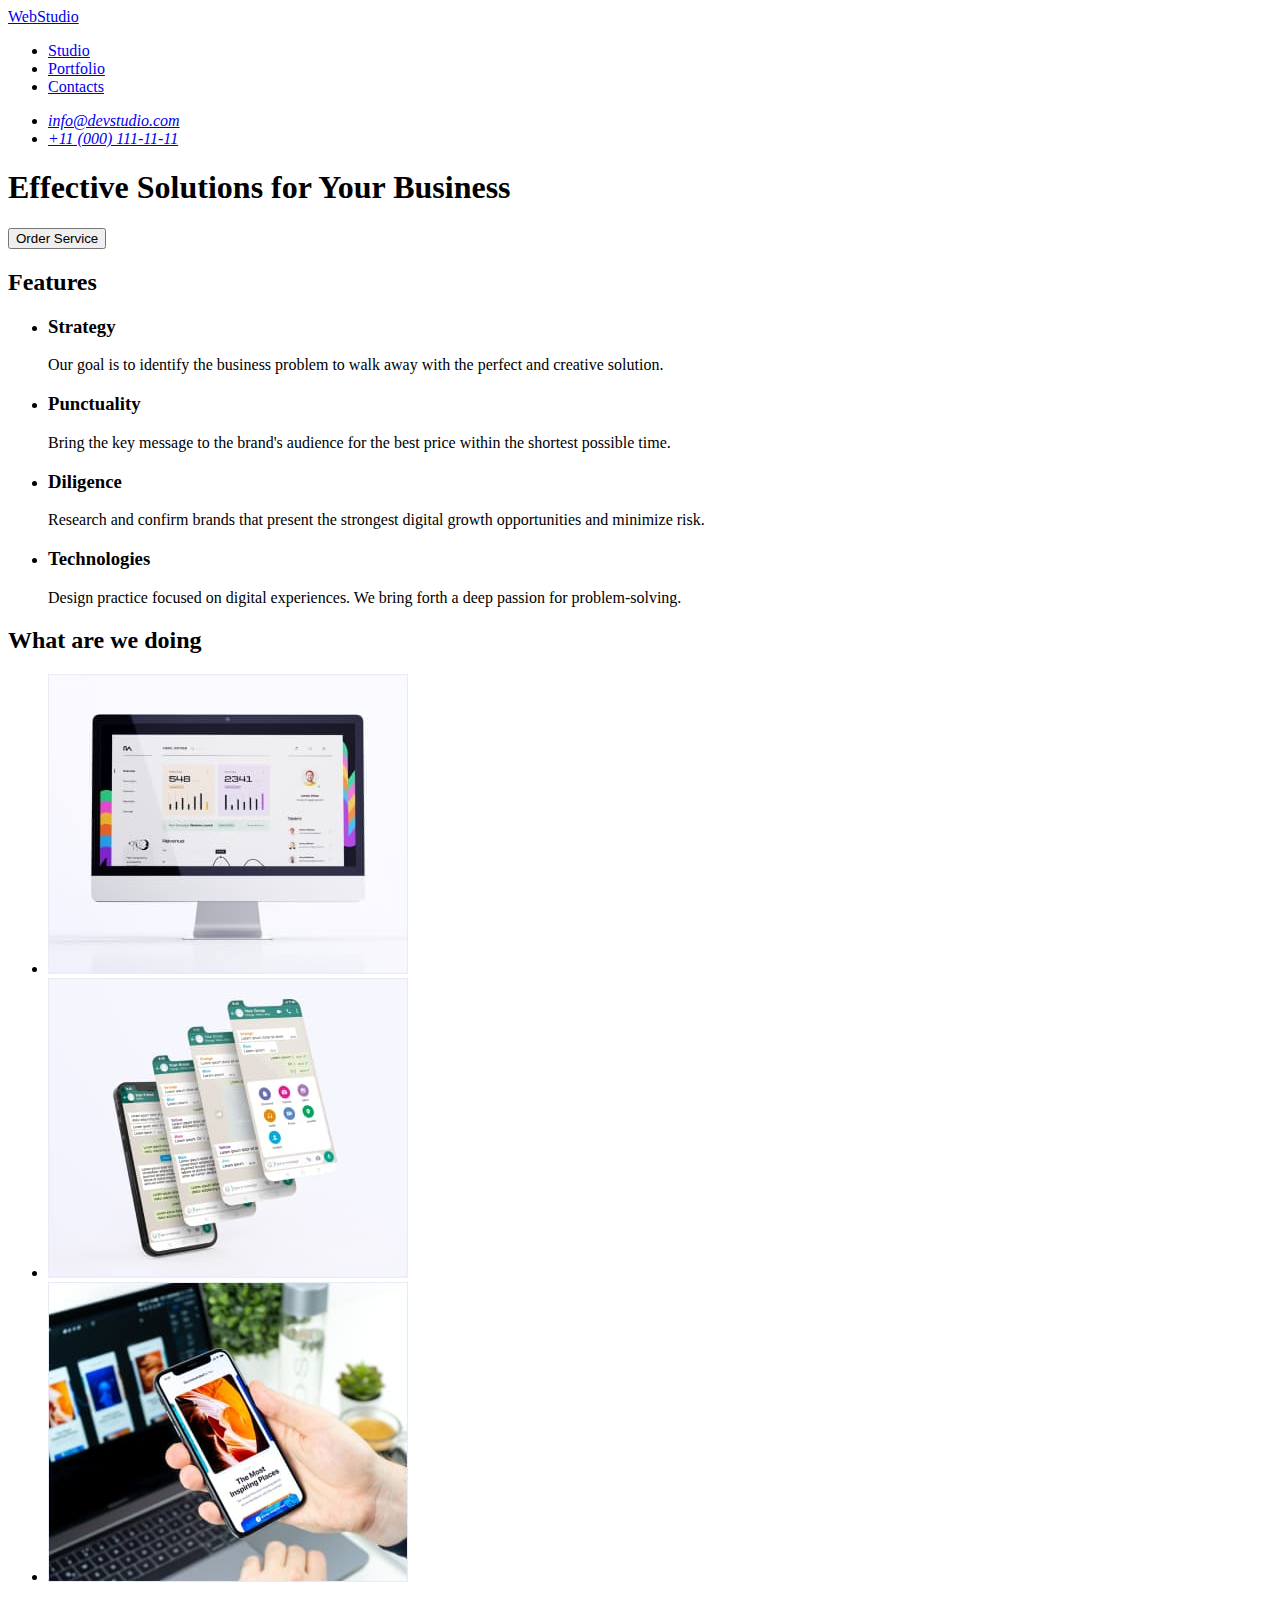
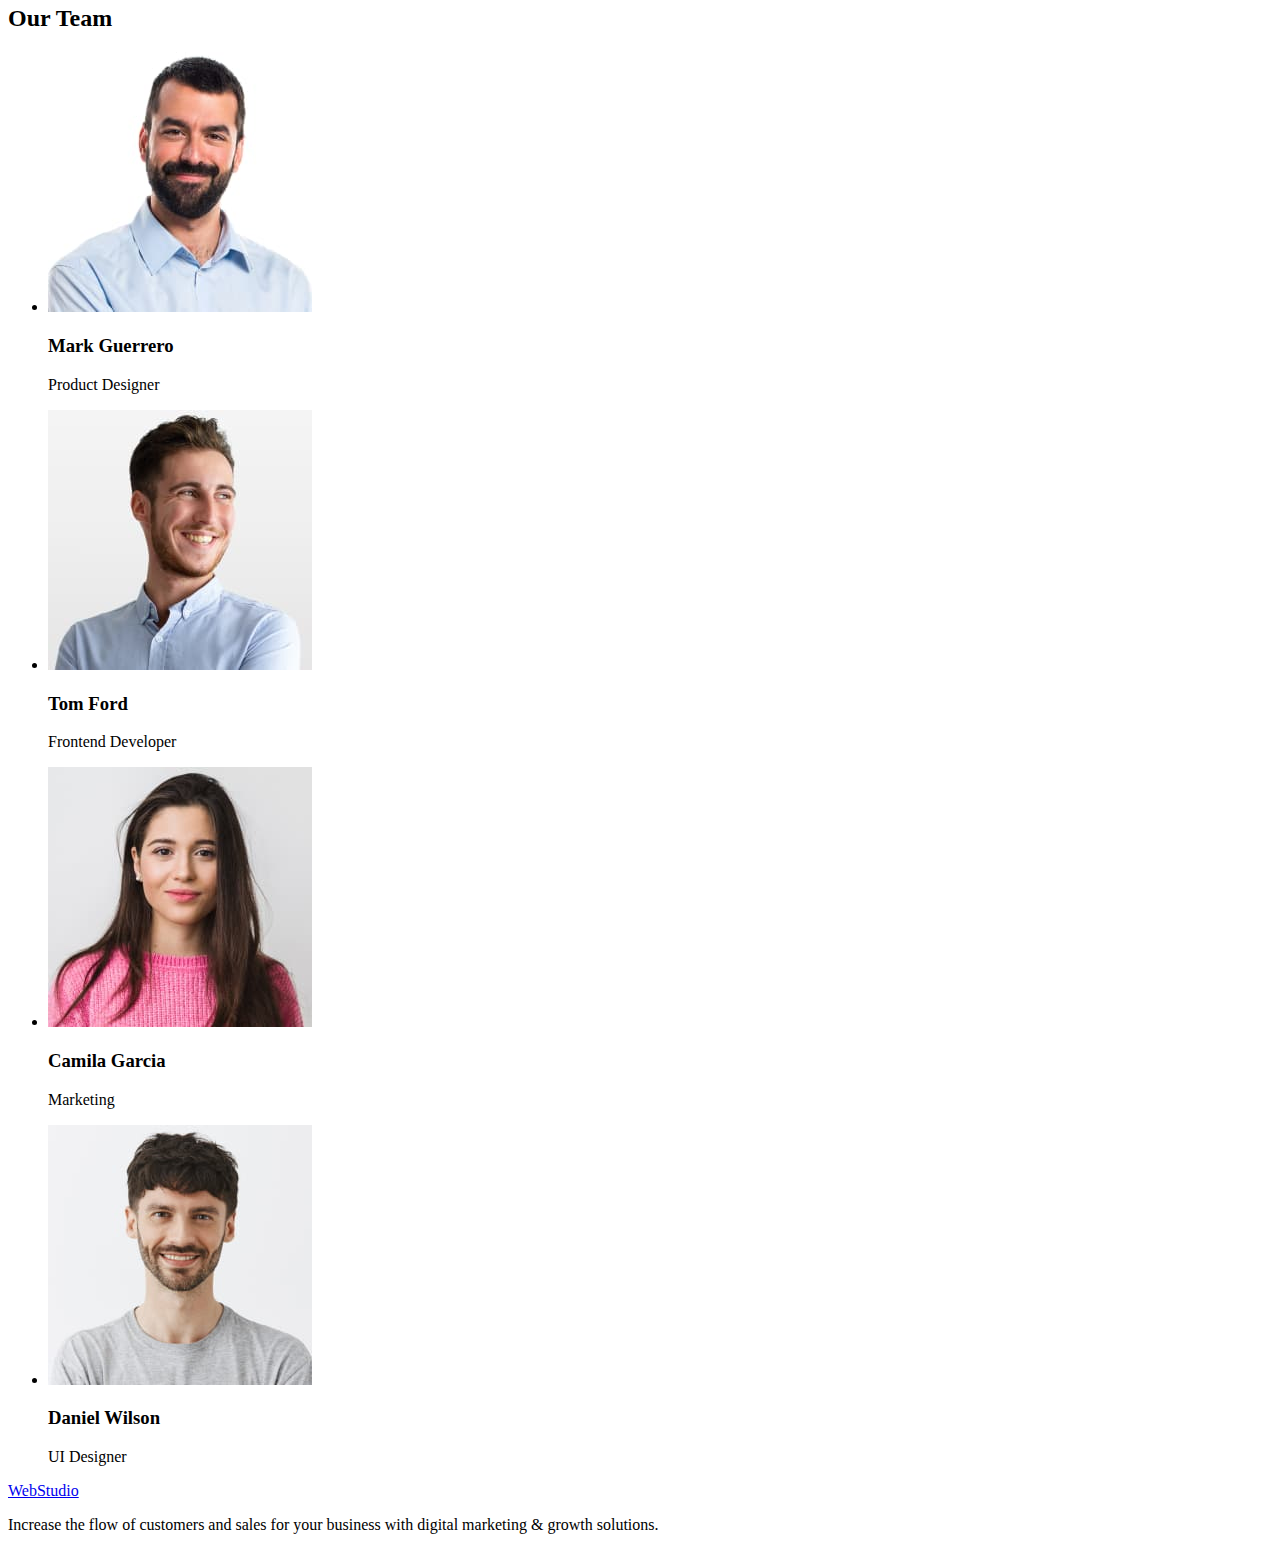
==== index.html @ e532880f "Initial commit" ====
<!doctype html>
<html lang="en">
  <head>
    <meta charset="UTF-8" />
    <title>Web Studio</title>
  </head>
  <body>
    <header>
      <nav>
        <a href="./index.html"> WebStudio </a>

        <ul>
          <li>
            <a href="./studio.html">Studio</a>
          </li>
          <li>
            <a href="./portfolio.html">Portfolio</a>
          </li>
          <li>
            <a href="./contacts.html">Contacts</a>
          </li>
        </ul>
      </nav>

      <address>
        <ul>
          <li>
            <a href="mailto:info@devstudio.com">info@devstudio.com</a>
          </li>
          <li>
            <a href="tel:+110001111111">+11 (000) 111-11-11</a>
          </li>
        </ul>
      </address>
    </header>
    <main>
      <section>
        <h1>Effective Solutions for Your Business</h1>

        <button type="button">Order Service</button>
      </section>

      <section>
        <h2>Features</h2>
        <ul>
          <li>
            <h3>Strategy</h3>
            <p>Our goal is to identify the business problem to walk away with the perfect and creative solution.</p>
          </li>
          <li>
            <h3>Punctuality</h3>
            <p>Bring the key message to the brand's audience for the best price within the shortest possible time.</p>
          </li>
          <li>
            <h3>Diligence</h3>
            <p>
              Research and confirm brands that present the strongest digital growth opportunities and minimize risk.
            </p>
          </li>
          <li>
            <h3>Technologies</h3>
            <p>Design practice focused on digital experiences. We bring forth a deep passion for problem-solving.</p>
          </li>
        </ul>
      </section>

      <section>
        <h2>What are we doing</h2>

        <ul>
          <li>
            <img src="./images/area/img-1.jpg" alt="Desktop applications" width="360" height="300" />
          </li>
          <li>
            <img src="./images/area/img-2.jpg" alt="Mobile applications" width="360" height="300" />
          </li>
          <li>
            <img src="./images/area/img-3.jpg" alt="Hybrid applications" width="360" height="300" />
          </li>
        </ul>
      </section>

      <section>
        <h2>Our Team</h2>

        <ul>
          <li>
            <img width="264" height="260" src="./images/team/img-1.jpg" alt="Mark Guerrero" />
            <h3>Mark Guerrero</h3>
            <p>Product Designer</p>
          </li>
          <li>
            <img width="264" height="260" src="./images/team/img-2.jpg" alt="Tom Ford" />
            <h3>Tom Ford</h3>
            <p>Frontend Developer</p>
          </li>
          <li>
            <img width="264" height="260" src="./images/team/img-3.jpg" alt="Camila Garcia" />
            <h3>Camila Garcia</h3>
            <p>Marketing</p>
          </li>
          <li>
            <img width="264" height="260" src="./images/team/img-4.jpg" alt="Daniel Wilson" />
            <h3>Daniel Wilson</h3>
            <p>UI Designer</p>
          </li>
        </ul>
      </section>
    </main>

    <footer>
      <a href="./index.html">WebStudio</a>

      <p>Increase the flow of customers and sales for your business with digital marketing & growth solutions.</p>
    </footer>
  </body>
</html>
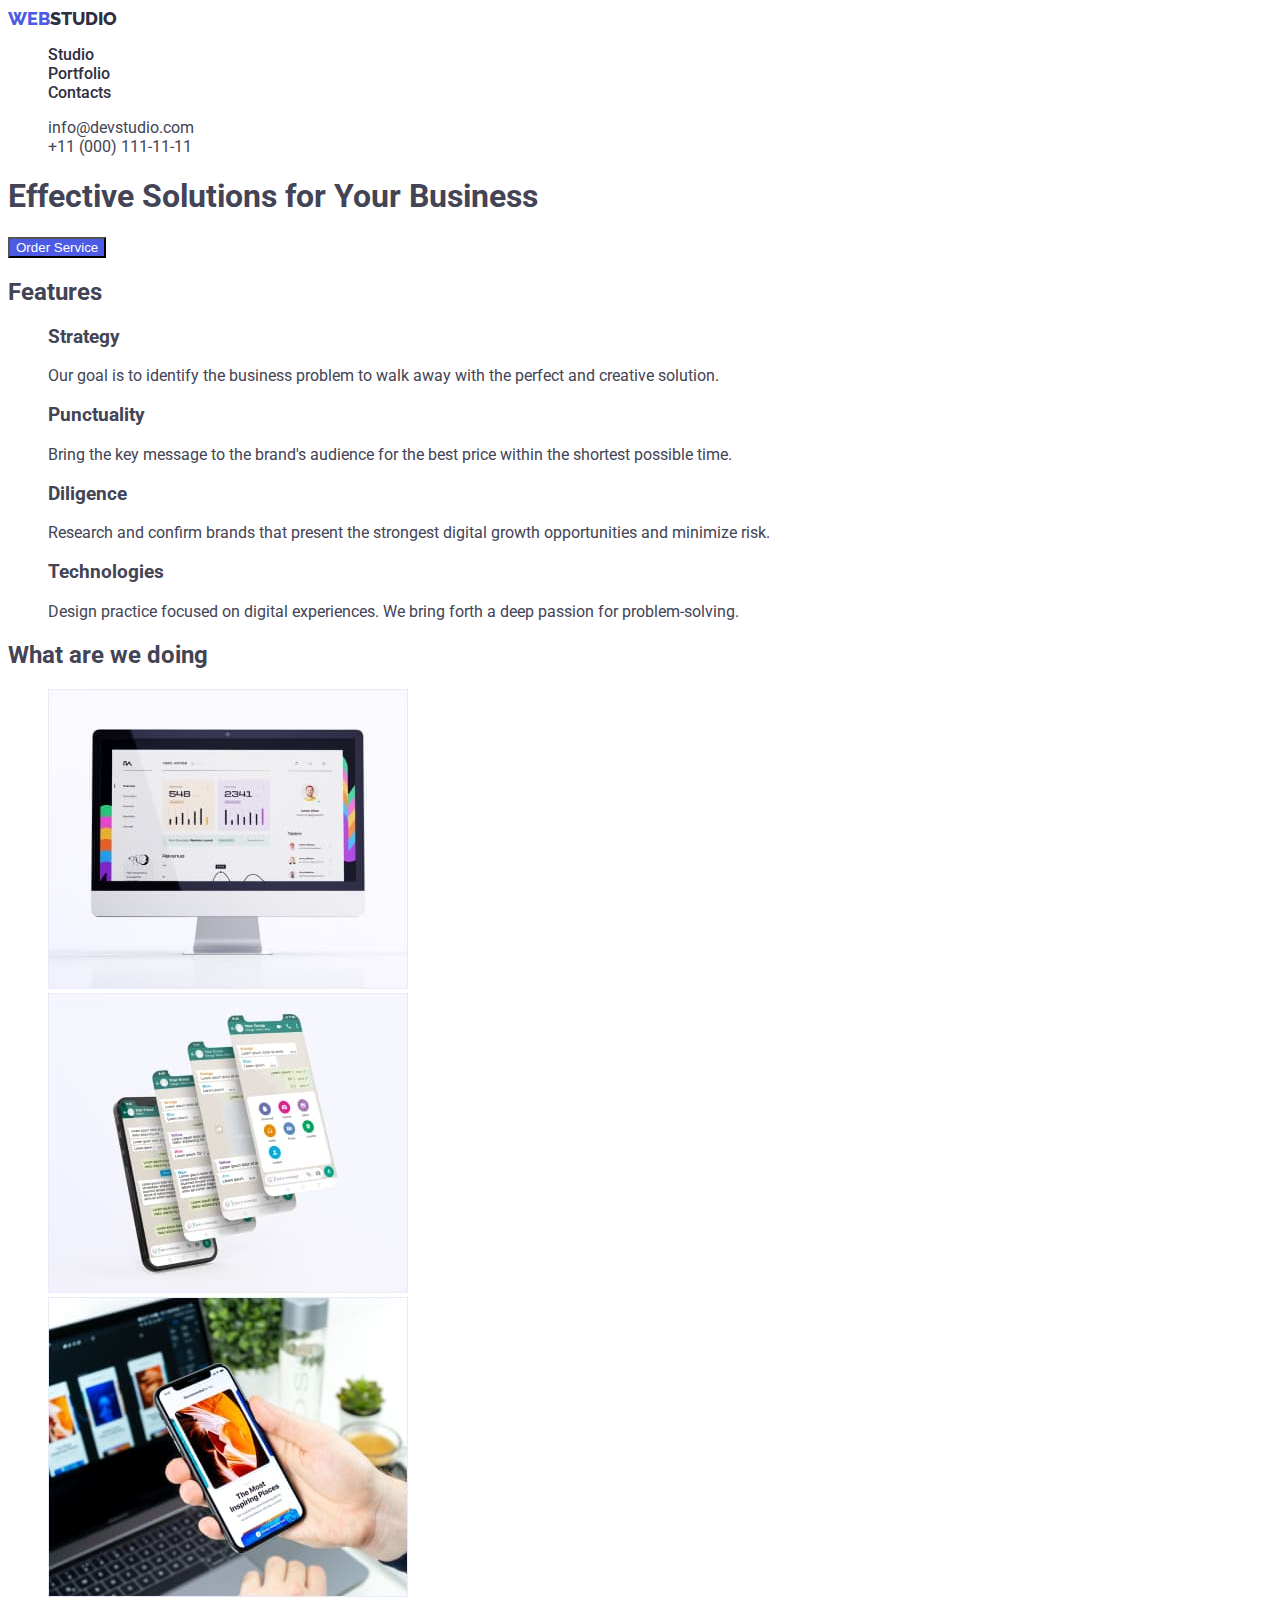
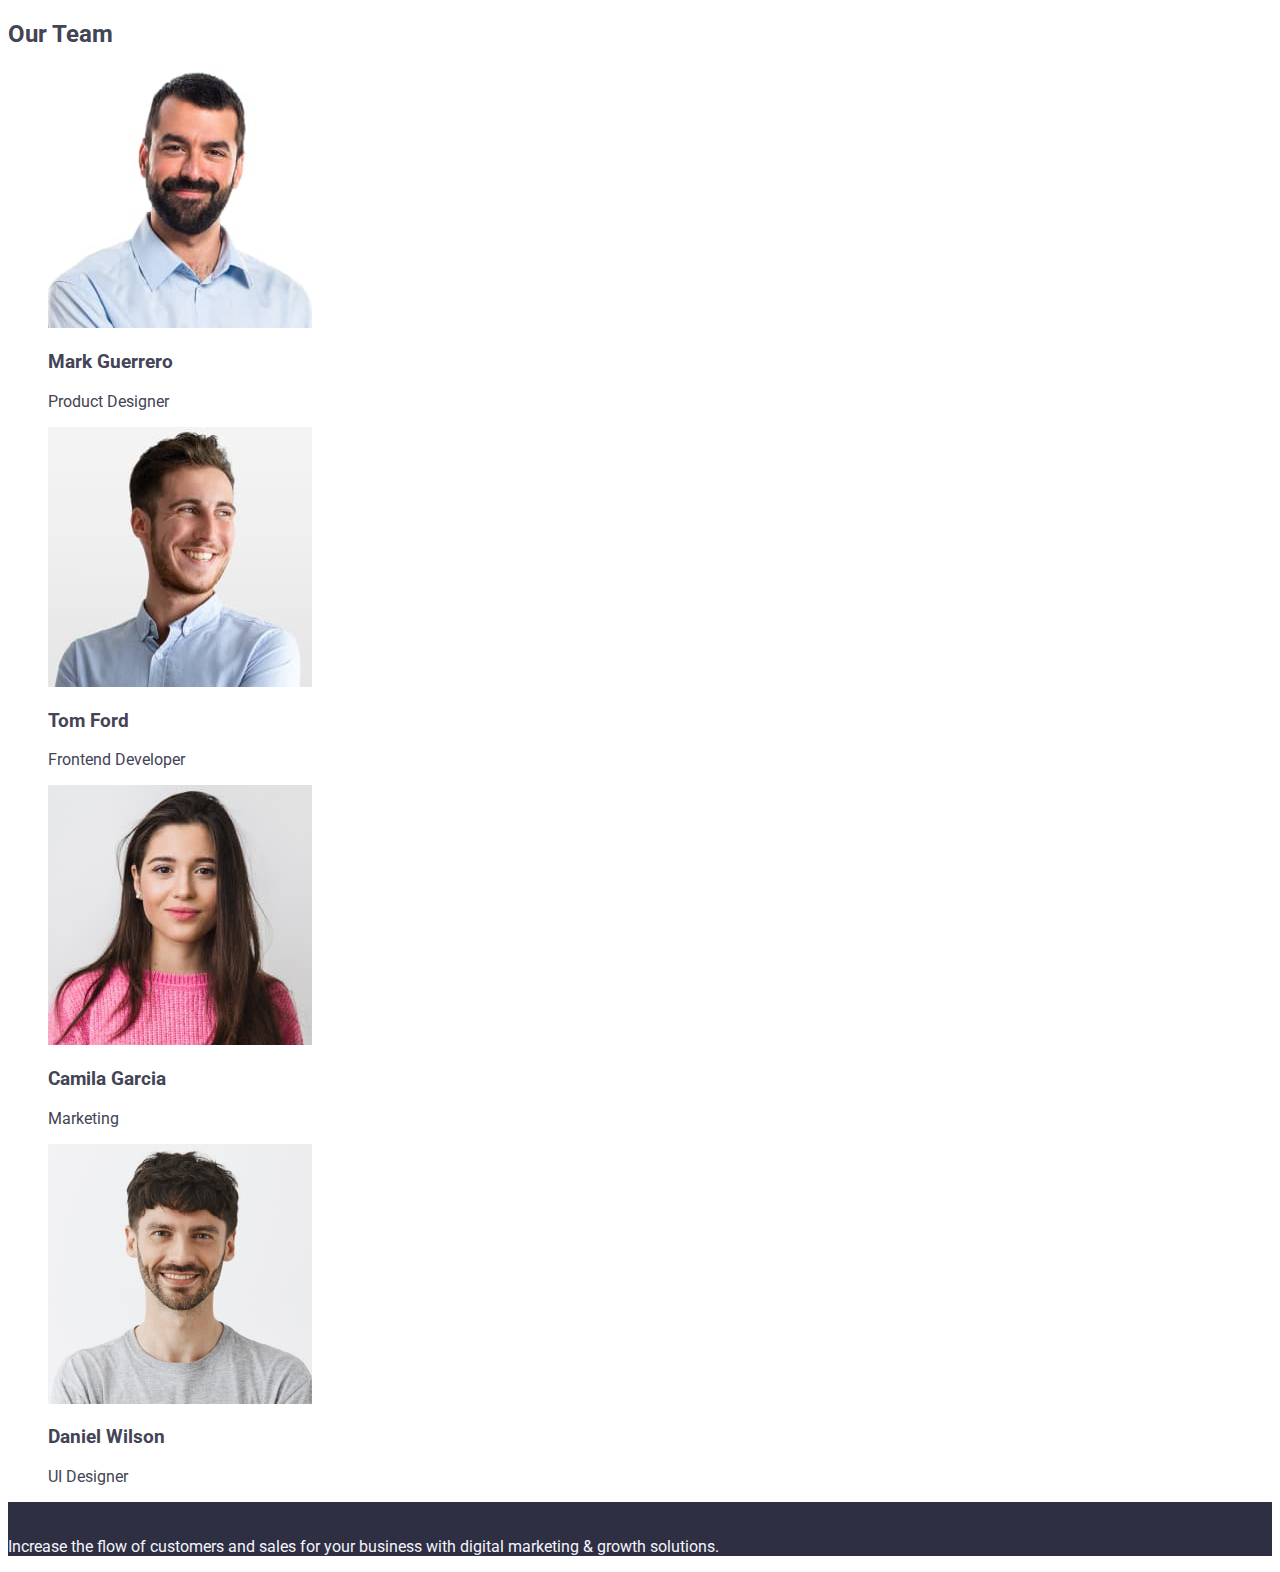
==== commit 71777024: "added portfolio page" ====
--- a/index.html
+++ b/index.html
@@ -1,13 +1,21 @@
-<!doctype html>
+<!DOCTYPE html>
 <html lang="en">
   <head>
     <meta charset="UTF-8" />
     <title>Web Studio</title>
+
+    <link rel="preconnect" href="https://fonts.googleapis.com" />
+    <link rel="preconnect" href="https://fonts.gstatic.com" crossorigin />
+    <link
+      href="https://fonts.googleapis.com/css2?family=Raleway:wght@800&family=Roboto:wght@400;500;700;900&display=swap"
+      rel="stylesheet"
+    />
+    <link rel="stylesheet" href="./css/styles.css" />
   </head>
   <body>
     <header>
       <nav>
-        <a href="./index.html"> WebStudio </a>
+        <a href="./index.html" class="logo"> <span class="logo-start">Web</span>Studio </a>
 
         <ul>
           <li>
--- a/css/styles.css
+++ b/css/styles.css
@@ -0,0 +1,114 @@
+/*Variables*/
+:root {
+  --iris: #4d5ae5;
+  --ocean: #404bbf;
+  --navy-blue: #2e2f42;
+  --green: #31d0aa;
+  --slate: #434455;
+  --light-slate: #8e8f99;
+  --corn-flower: #e7e9fc;
+  --cloud: #f4f4fd;
+  --navy-blue-overlay: rgba(46, 47, 66, 40);
+  --grey: rgba(46, 47, 66, 70);
+  --white: #ffffff;
+  --dairy: #fcfcfc;
+}
+
+/*Root styles*/
+body {
+  font-family: 'Roboto', sans-serif;
+  font-weight: 400;
+  font-size: 16px;
+  line-height: normal;
+  color: var(--slate);
+  background-color: var(--white);
+}
+
+a {
+  text-decoration: none;
+  color: var(--navy-blue);
+}
+
+a:hover,
+a:focus {
+  color: var(--ocean);
+}
+
+button {
+  color: var(--white);
+  background-color: var(--iris);
+}
+
+button:hover,
+button:focus {
+  color: var(--white);
+  background-color: var(--ocean);
+}
+
+ul {
+  list-style: none;
+}
+
+/*Logo*/
+.logo {
+  font-family: 'Raleway', sans-serif;
+  font-weight: 800;
+  font-size: 18px;
+  text-transform: uppercase;
+}
+
+.logo-start {
+  color: var(--iris);
+}
+
+/*Header*/
+nav {
+  font-weight: 500;
+}
+
+address {
+  font-style: normal;
+}
+
+address a {
+  color: var(--slate);
+}
+
+address a:hover,
+address a:focus {
+  color: var(--ocean);
+}
+
+/*Main*/
+
+/*Filters*/
+.filters button {
+  color: var(--iris);
+  background-color: var(--cloud);
+}
+.filters button:hover,
+.filters button:focus {
+  color: var(--white);
+  background-color: var(--ocean);
+}
+
+/*Section filters*/
+.project-cards h3 {
+  font-size: 20px;
+  font-weight: 500;
+  color: var(--navy-blue);
+}
+
+.project-cards p {
+  font-size: 16px;
+}
+
+/*Footer*/
+footer {
+  background-color: var(--navy-blue);
+  color: var(--cloud);
+}
+
+footer .logo {
+  color: var(--cloud);
+}
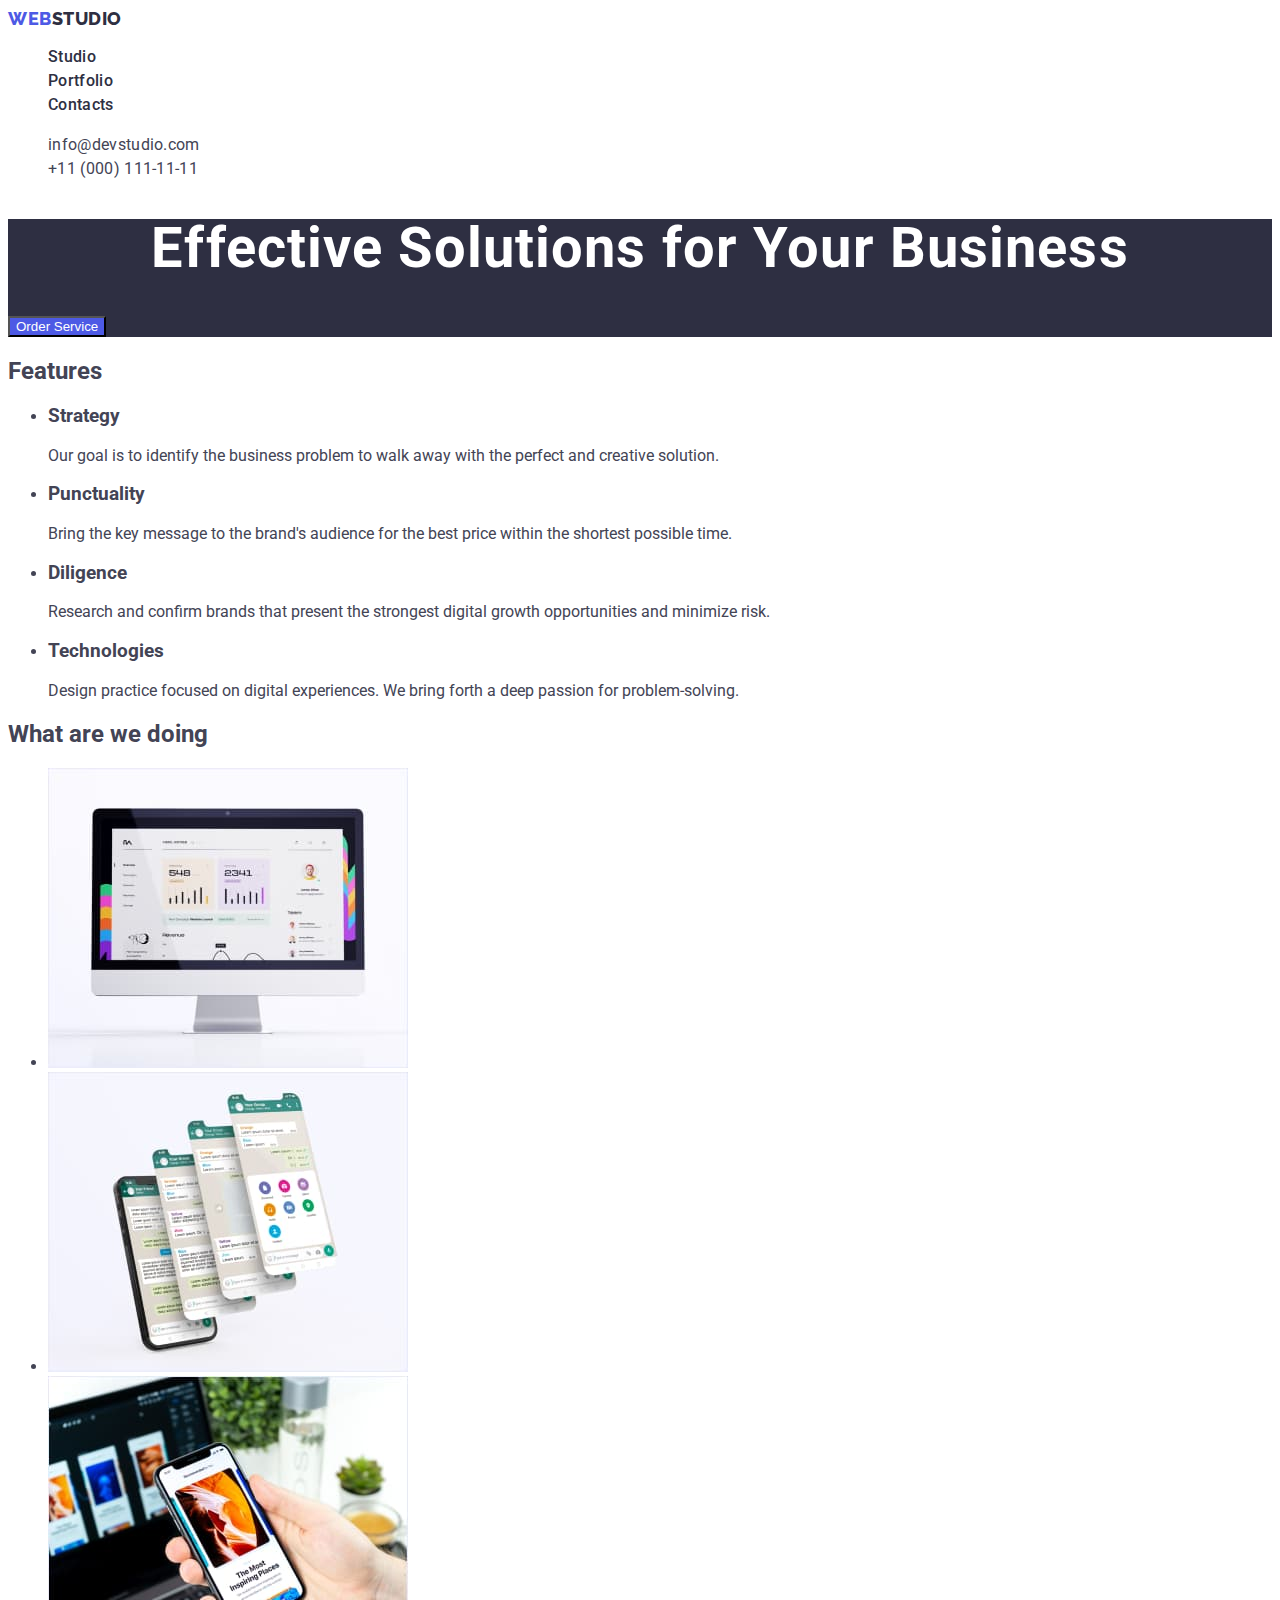
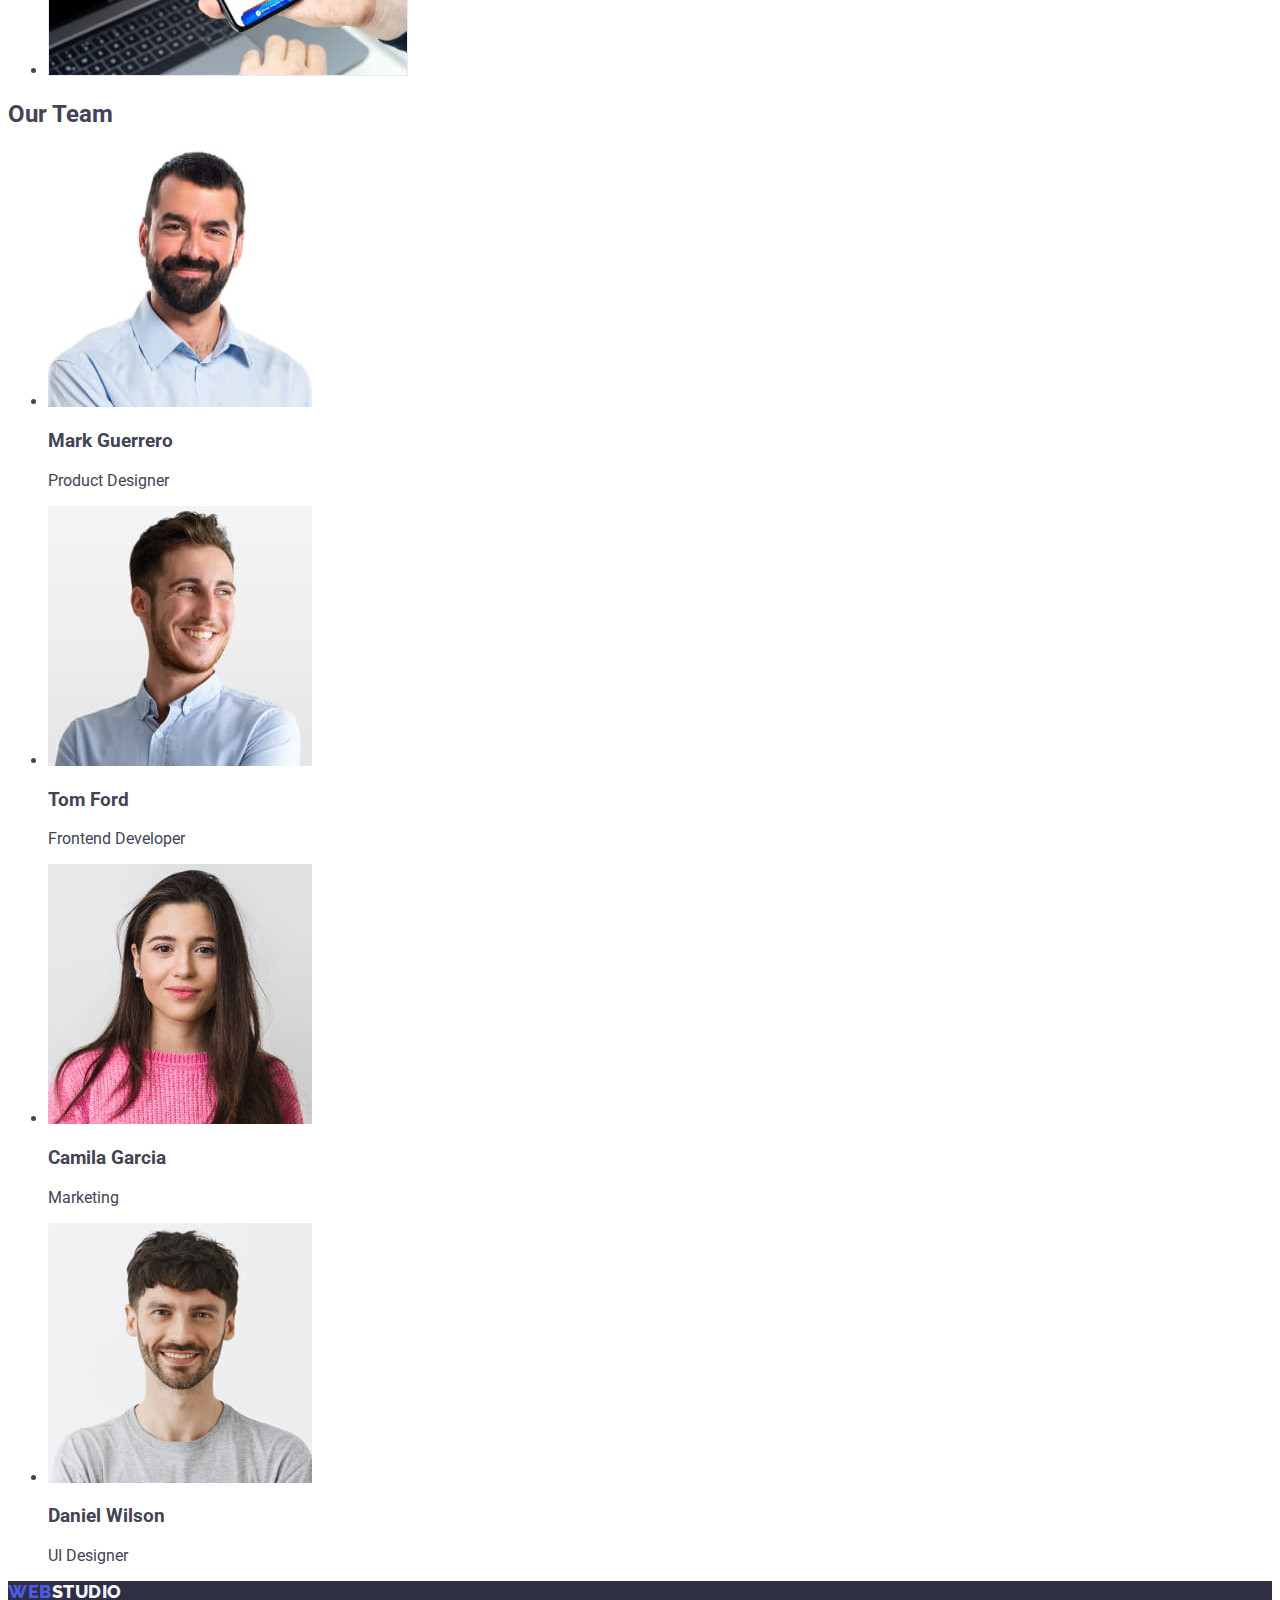
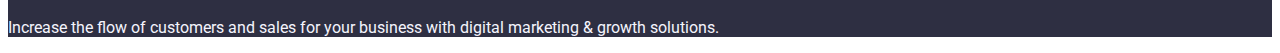
==== commit 5c63521f: "added styles for index" ====
--- a/index.html
+++ b/index.html
@@ -15,35 +15,35 @@
   <body>
     <header>
       <nav>
-        <a href="./index.html" class="logo"> <span class="logo-start">Web</span>Studio </a>
+        <a class="logo link" href="./index.html">Web<span class="logo-end">Studio</span> </a>
 
-        <ul>
+        <ul class="list">
           <li>
-            <a href="./studio.html">Studio</a>
+            <a class="navigation-item link" href="./index.html">Studio</a>
           </li>
           <li>
-            <a href="./portfolio.html">Portfolio</a>
+            <a class="navigation-item link" href="./portfolio.html">Portfolio</a>
           </li>
           <li>
-            <a href="./contacts.html">Contacts</a>
+            <a class="navigation-item link" href="">Contacts</a>
           </li>
         </ul>
       </nav>
 
-      <address>
-        <ul>
+      <address class="header-address">
+        <ul class="list">
           <li>
-            <a href="mailto:info@devstudio.com">info@devstudio.com</a>
+            <a class="link header-address-item" href="mailto:info@devstudio.com">info@devstudio.com</a>
           </li>
           <li>
-            <a href="tel:+110001111111">+11 (000) 111-11-11</a>
+            <a class="link header-address-item" href="tel:+110001111111">+11 (000) 111-11-11</a>
           </li>
         </ul>
       </address>
     </header>
     <main>
-      <section>
-        <h1>Effective Solutions for Your Business</h1>
+      <section class="section-hero">
+        <h1 class="hero-header">Effective Solutions for Your Business</h1>
 
         <button type="button">Order Service</button>
       </section>
@@ -116,8 +116,8 @@
       </section>
     </main>
 
-    <footer>
-      <a href="./index.html">WebStudio</a>
+    <footer class="page-footer">
+      <a class="logo link" href="./index.html">Web<span class="logo-end">Studio</span> </a>
 
       <p>Increase the flow of customers and sales for your business with digital marketing & growth solutions.</p>
     </footer>
--- a/css/styles.css
+++ b/css/styles.css
@@ -24,13 +24,13 @@
   background-color: var(--white);
 }
 
-a {
+.link {
   text-decoration: none;
   color: var(--navy-blue);
 }
 
-a:hover,
-a:focus {
+.link:hover,
+.link:focus {
   color: var(--ocean);
 }
 
@@ -45,7 +45,7 @@
   background-color: var(--ocean);
 }
 
-ul {
+.list {
   list-style: none;
 }
 
@@ -54,24 +54,38 @@
   font-family: 'Raleway', sans-serif;
   font-weight: 800;
   font-size: 18px;
+  line-height: 1.17;
+  letter-spacing: 0.03em;
+  color: var(--iris);
   text-transform: uppercase;
 }
 
-.logo-start {
-  color: var(--iris);
+.logo-end {
+  color: var(--navy-blue);
 }
 
 /*Header*/
-nav {
+.navigation-item {
   font-weight: 500;
+  font-size: 16px;
+  line-height: 1.5;
+  letter-spacing: 0.02em;
+  color: var(--navy-blue);
 }
 
-address {
+.navigation-item:hover,
+.navigation-item:focus {
+  color: var(--ocean);
+}
+
+.header-address {
   font-style: normal;
 }
 
-address a {
+.header-address-item {
   color: var(--slate);
+  line-height: 1.5;
+  letter-spacing: 0.02em;
 }
 
 address a:hover,
@@ -79,36 +93,78 @@
   color: var(--ocean);
 }
 
-/*Main*/
+/*Sections*/
+.section-portfolio {
+  background-color: var(--navy-blue);
+}
 
-/*Filters*/
-.filters button {
+.filters-title {
+  font-size: 56px;
+  line-height: 1.07;
+  text-align: center;
+  letter-spacing: 0.02em;
+  color: var(--white);
+}
+
+.filters-button {
   color: var(--iris);
   background-color: var(--cloud);
+  font-weight: 500;
+  font-size: 16px;
+  letter-spacing: 0.04em;
+  line-height: 1.5;
+  cursor: pointer;
+  font-family: 'Roboto', sans-serif;
 }
-.filters button:hover,
-.filters button:focus {
+.filters-button:hover,
+.filters-button:focus {
   color: var(--white);
   background-color: var(--ocean);
 }
 
-/*Section filters*/
-.project-cards h3 {
+/*Projects*/
+.project-header {
   font-size: 20px;
   font-weight: 500;
+  line-height: 1.2;
+  letter-spacing: 0.02em;
   color: var(--navy-blue);
 }
 
-.project-cards p {
+.project-description {
   font-size: 16px;
+  line-height: 1.5;
+  letter-spacing: 0.02em;
+  color: var(--slate);
+}
+
+.section-hero {
+  background-color: var(--navy-blue);
+}
+
+.hero-header {
+  font-size: 56px;
+  line-height: 1.07;
+  text-align: center;
+  letter-spacing: 0.02em;
+  color: var(--white);
 }
 
 /*Footer*/
-footer {
+.page-footer {
   background-color: var(--navy-blue);
   color: var(--cloud);
 }
 
-footer .logo {
+.page-footer .logo {
+  color: var(--iris);
+}
+.page-footer .logo .logo-end {
   color: var(--cloud);
 }
+
+.page-footer .company-info {
+  line-height: 1.5;
+  color: var(--cloud);
+  letter-spacing: 0.02em;
+}
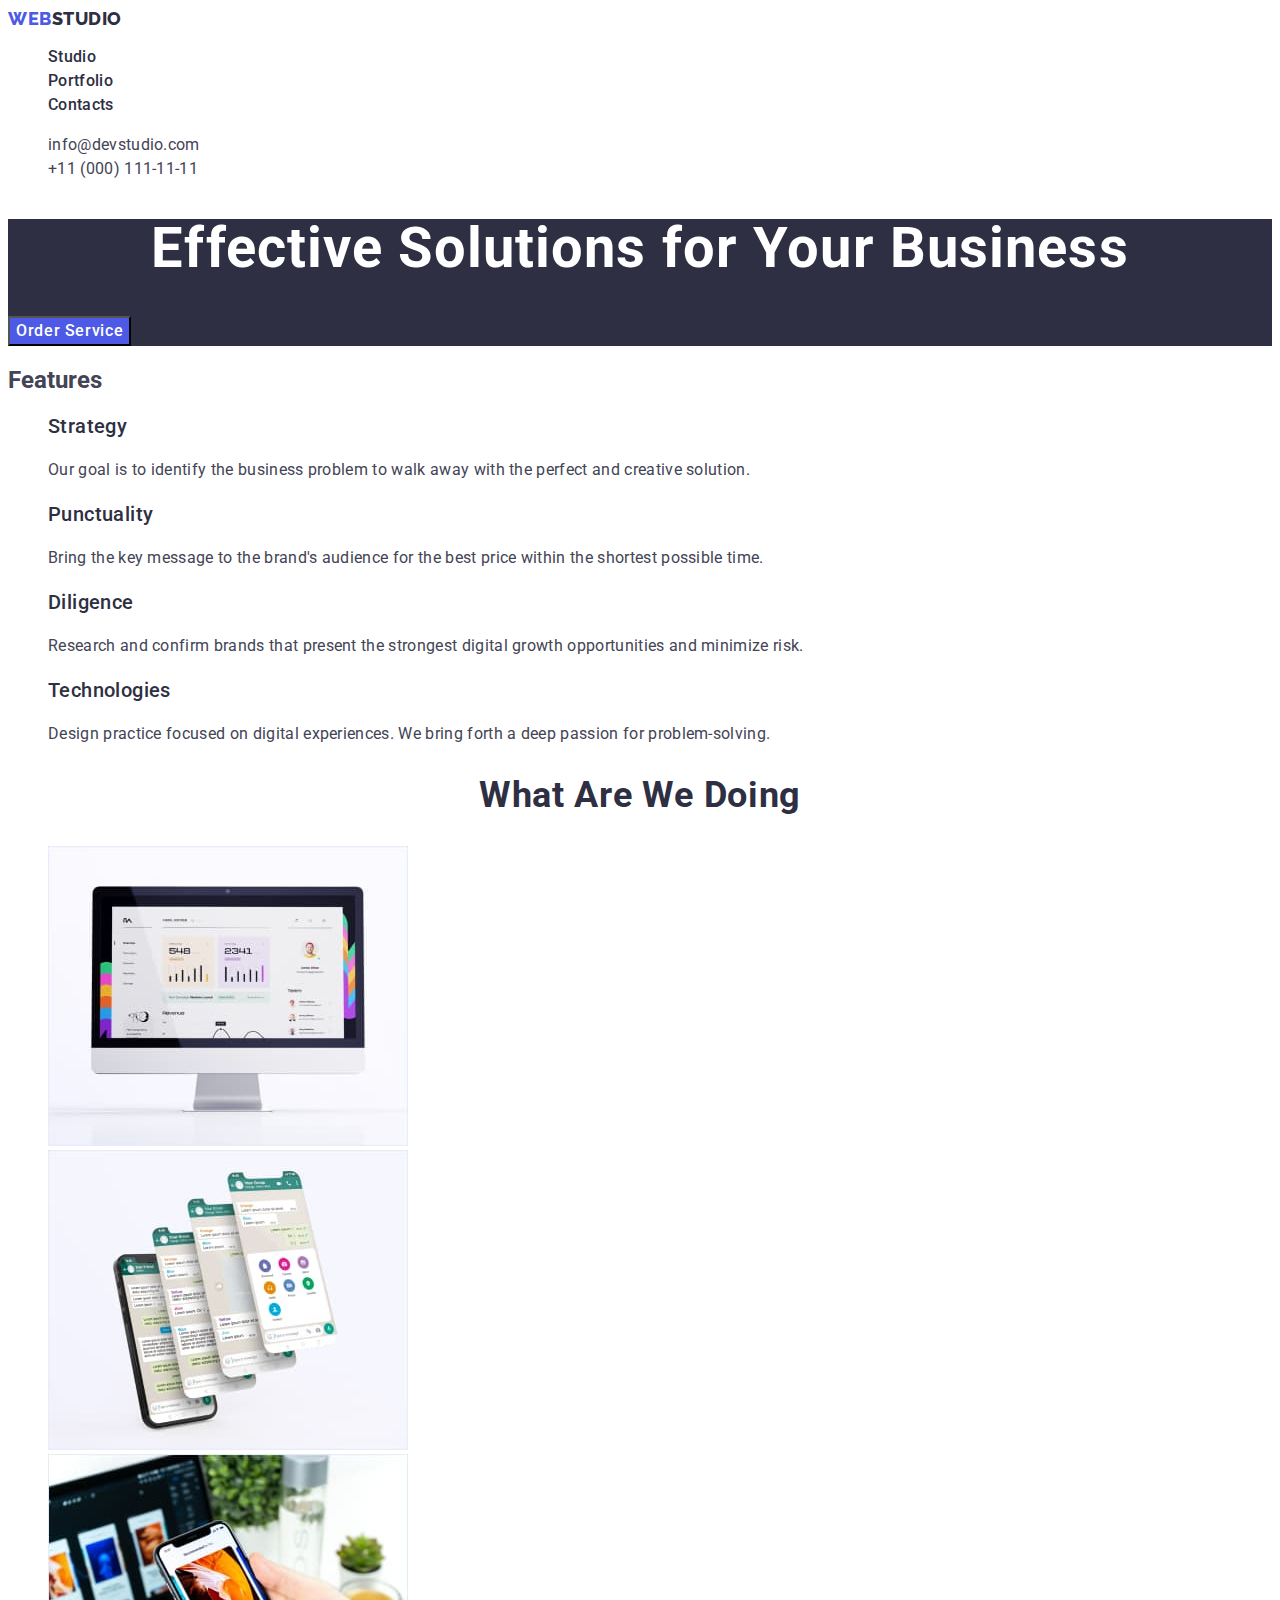
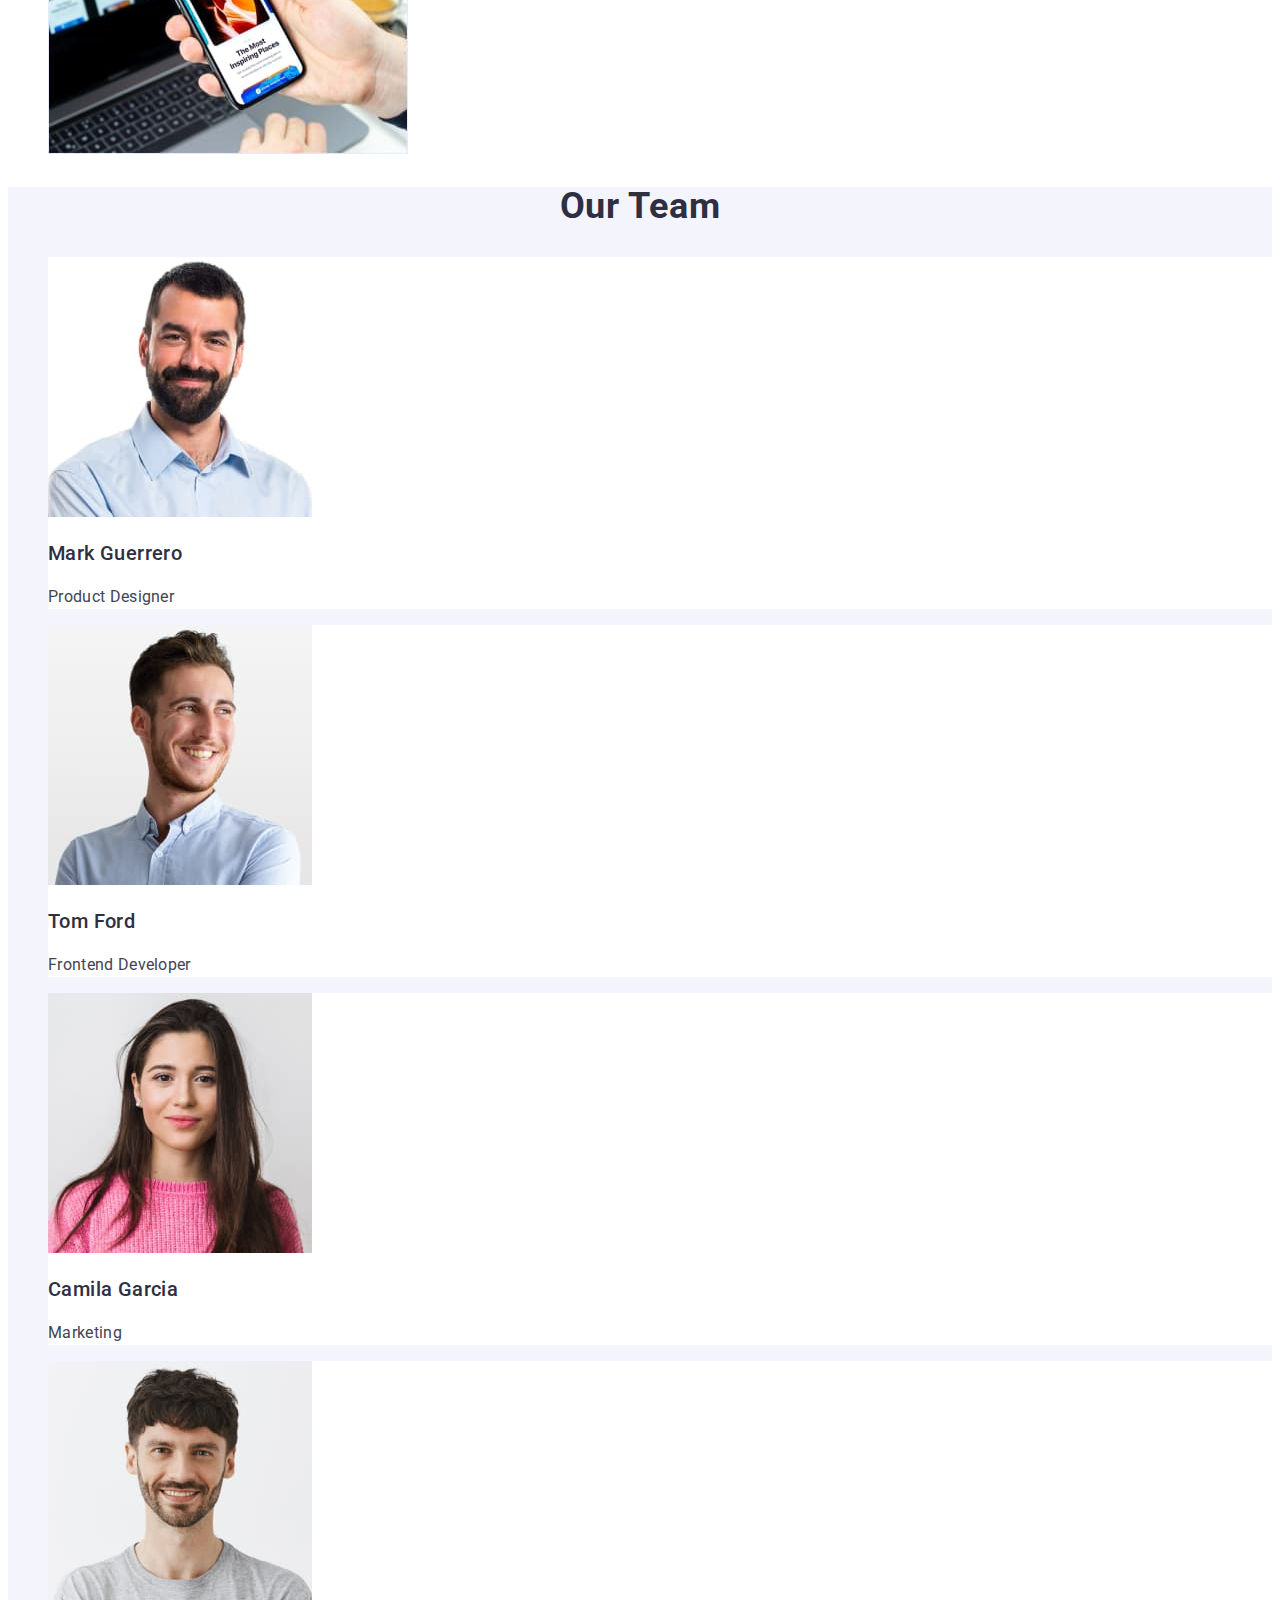
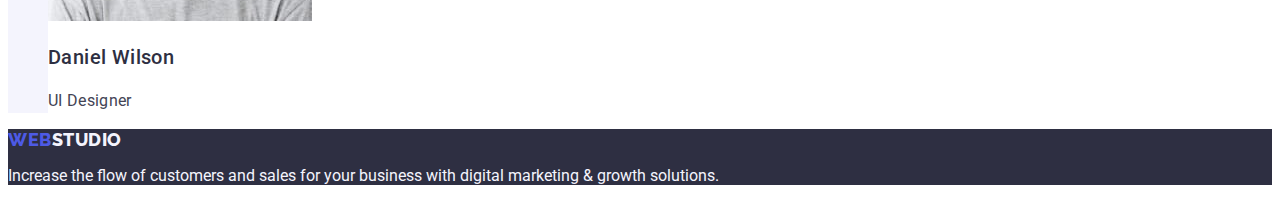
==== commit 1304a830: "added styles for index" ====
--- a/index.html
+++ b/index.html
@@ -45,37 +45,43 @@
       <section class="section-hero">
         <h1 class="hero-header">Effective Solutions for Your Business</h1>
 
-        <button type="button">Order Service</button>
+        <button class="hero-button" type="button">Order Service</button>
       </section>
 
       <section>
         <h2>Features</h2>
-        <ul>
+        <ul class="list">
           <li>
-            <h3>Strategy</h3>
-            <p>Our goal is to identify the business problem to walk away with the perfect and creative solution.</p>
+            <h3 class="features-item-header">Strategy</h3>
+            <p class="features-item-description">
+              Our goal is to identify the business problem to walk away with the perfect and creative solution.
+            </p>
           </li>
           <li>
-            <h3>Punctuality</h3>
-            <p>Bring the key message to the brand's audience for the best price within the shortest possible time.</p>
+            <h3 class="features-item-header">Punctuality</h3>
+            <p class="features-item-description">
+              Bring the key message to the brand's audience for the best price within the shortest possible time.
+            </p>
           </li>
           <li>
-            <h3>Diligence</h3>
-            <p>
+            <h3 class="features-item-header">Diligence</h3>
+            <p class="features-item-description">
               Research and confirm brands that present the strongest digital growth opportunities and minimize risk.
             </p>
           </li>
           <li>
-            <h3>Technologies</h3>
-            <p>Design practice focused on digital experiences. We bring forth a deep passion for problem-solving.</p>
+            <h3 class="features-item-header">Technologies</h3>
+            <p class="features-item-description">
+              Design practice focused on digital experiences. We bring forth a deep passion for problem-solving.
+            </p>
           </li>
         </ul>
       </section>
 
       <section>
-        <h2>What are we doing</h2>
+        <h2 class="areas-header">What are we doing</h2>
 
-        <ul>
+        <ul class="list">
           <li>
             <img src="./images/area/img-1.jpg" alt="Desktop applications" width="360" height="300" />
           </li>
@@ -88,29 +94,29 @@
         </ul>
       </section>
 
-      <section>
-        <h2>Our Team</h2>
+      <section class="section-team">
+        <h2 class="team-header">Our Team</h2>
 
-        <ul>
-          <li>
+        <ul class="list">
+          <li class="team-list-item">
             <img width="264" height="260" src="./images/team/img-1.jpg" alt="Mark Guerrero" />
-            <h3>Mark Guerrero</h3>
-            <p>Product Designer</p>
+            <h3 class="team-list-item-header">Mark Guerrero</h3>
+            <p class="team-list-item-description">Product Designer</p>
           </li>
-          <li>
+          <li class="team-list-item">
             <img width="264" height="260" src="./images/team/img-2.jpg" alt="Tom Ford" />
-            <h3>Tom Ford</h3>
-            <p>Frontend Developer</p>
+            <h3 class="team-list-item-header">Tom Ford</h3>
+            <p class="team-list-item-description">Frontend Developer</p>
           </li>
-          <li>
+          <li class="team-list-item">
             <img width="264" height="260" src="./images/team/img-3.jpg" alt="Camila Garcia" />
-            <h3>Camila Garcia</h3>
-            <p>Marketing</p>
+            <h3 class="team-list-item-header">Camila Garcia</h3>
+            <p class="team-list-item-description">Marketing</p>
           </li>
-          <li>
+          <li class="team-list-item">
             <img width="264" height="260" src="./images/team/img-4.jpg" alt="Daniel Wilson" />
-            <h3>Daniel Wilson</h3>
-            <p>UI Designer</p>
+            <h3 class="team-list-item-header">Daniel Wilson</h3>
+            <p class="team-list-item-description">UI Designer</p>
           </li>
         </ul>
       </section>
@@ -119,7 +125,9 @@
     <footer class="page-footer">
       <a class="logo link" href="./index.html">Web<span class="logo-end">Studio</span> </a>
 
-      <p>Increase the flow of customers and sales for your business with digital marketing & growth solutions.</p>
+      <p class="footer-description">
+        Increase the flow of customers and sales for your business with digital marketing & growth solutions.
+      </p>
     </footer>
   </body>
 </html>
--- a/css/styles.css
+++ b/css/styles.css
@@ -94,10 +94,8 @@
 }
 
 /*Sections*/
-.section-portfolio {
-  background-color: var(--navy-blue);
-}
-
+
+/*Filters*/
 .filters-title {
   font-size: 56px;
   line-height: 1.07;
@@ -142,12 +140,88 @@
   background-color: var(--navy-blue);
 }
 
+/*Hero*/
 .hero-header {
   font-size: 56px;
   line-height: 1.07;
   text-align: center;
   letter-spacing: 0.02em;
   color: var(--white);
+}
+
+.hero-button {
+  background-color: var(--iris);
+  font-family: 'Roboto', sans-serif;
+  font-weight: 500;
+  font-size: 16px;
+  line-height: 1.5;
+  letter-spacing: 0.04em;
+  color: var(--white);
+  cursor: pointer;
+}
+
+.hero-button:hover,
+.hero-button:focus {
+  background-color: var(--ocean);
+}
+
+/*Features*/
+.features-item-header {
+  font-weight: 500;
+  font-size: 20px;
+  line-height: 1.2;
+  letter-spacing: 0.02em;
+  color: var(--navy-blue);
+}
+
+.features-item-description {
+  font-size: 16px;
+  line-height: 1.5;
+  letter-spacing: 0.02em;
+  color: var(--slate);
+}
+
+/*Areas*/
+.areas-header {
+  font-size: 36px;
+  line-height: 1.11;
+  text-align: center;
+  letter-spacing: 0.02em;
+  text-transform: capitalize;
+  color: var(--navy-blue);
+}
+
+/*Team*/
+.section-team {
+  background-color: var(--cloud);
+}
+
+.team-header {
+  font-size: 36px;
+  line-height: 1.11;
+  text-align: center;
+  letter-spacing: 0.02em;
+  text-transform: capitalize;
+  color: var(--navy-blue);
+}
+
+.team-list-item {
+  background-color: var(--white);
+}
+
+.team-list-item-header {
+  font-weight: 500;
+  font-size: 20px;
+  line-height: 1.2;
+  letter-spacing: 0.02em;
+  color: var(--navy-blue);
+}
+
+.team-list-item-description {
+  font-size: 16px;
+  line-height: 1.5;
+  letter-spacing: 0.02em;
+  color: var(--slate);
 }
 
 /*Footer*/
